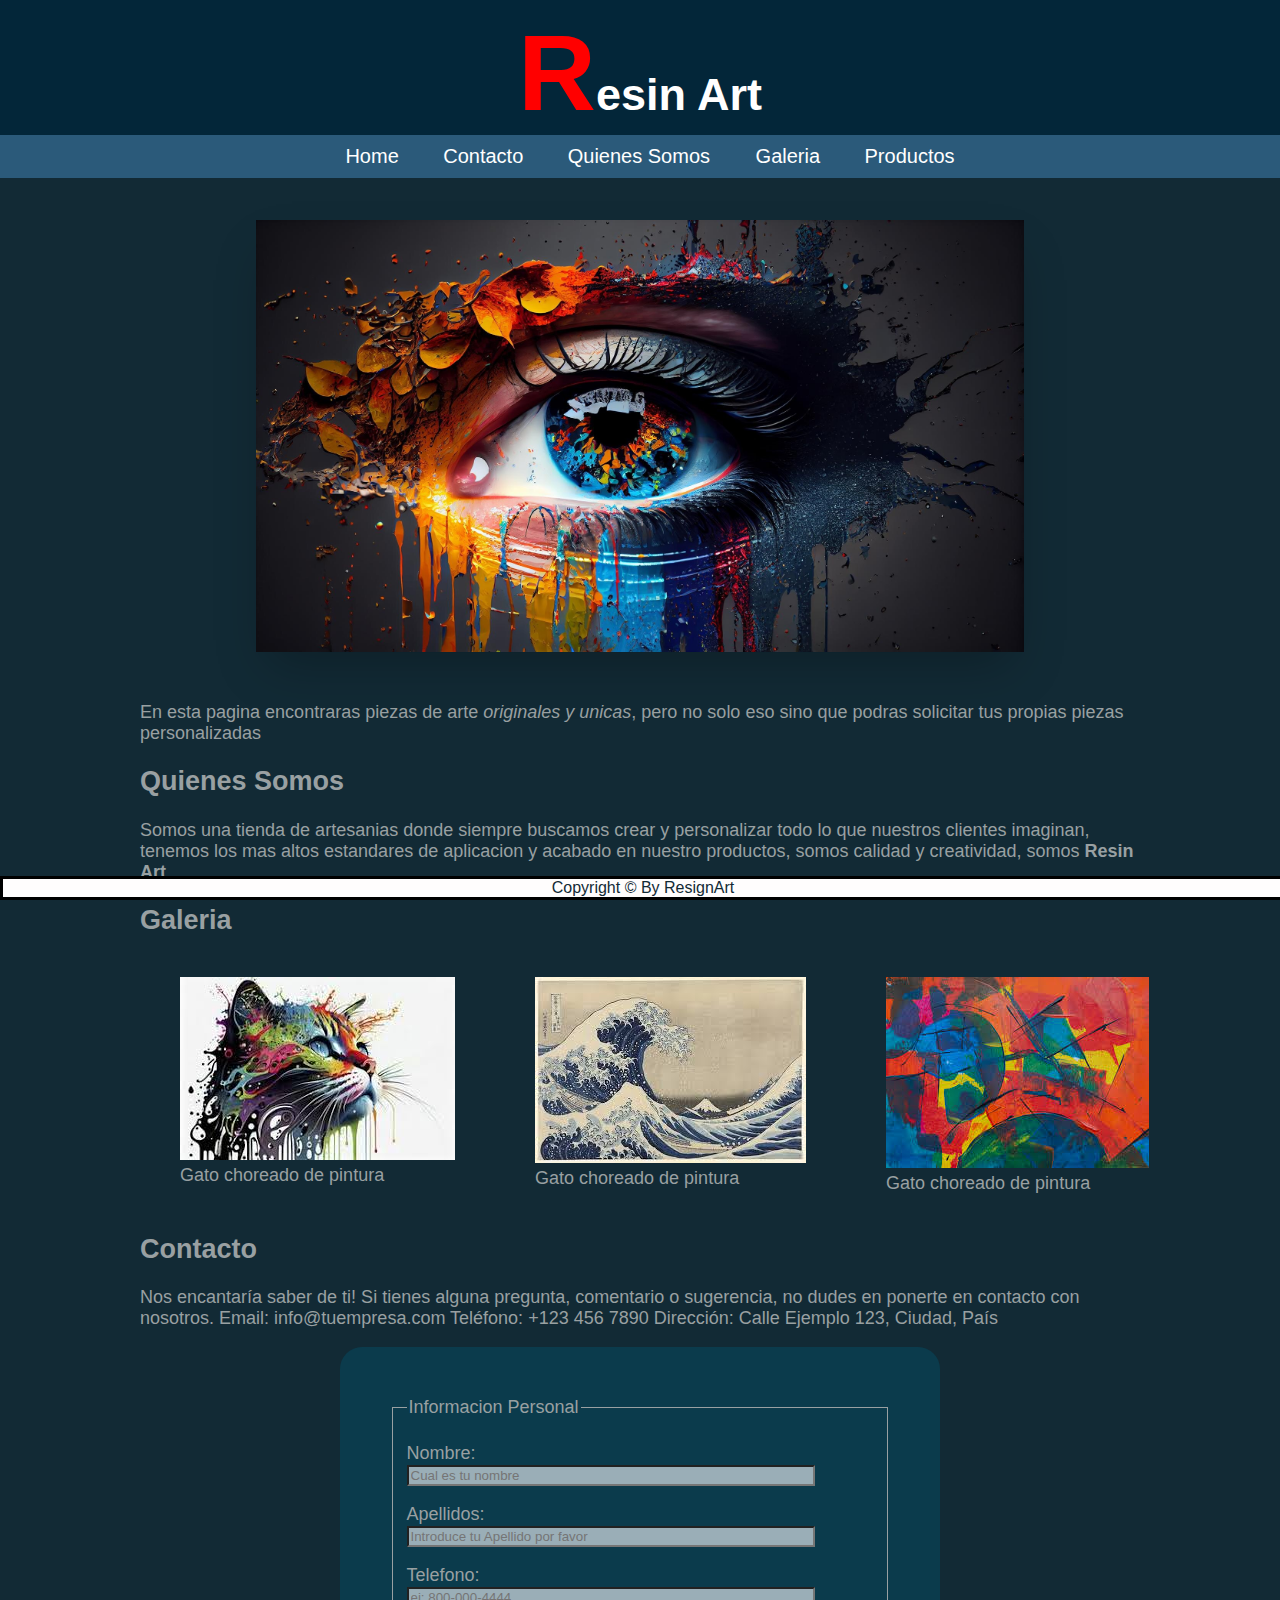
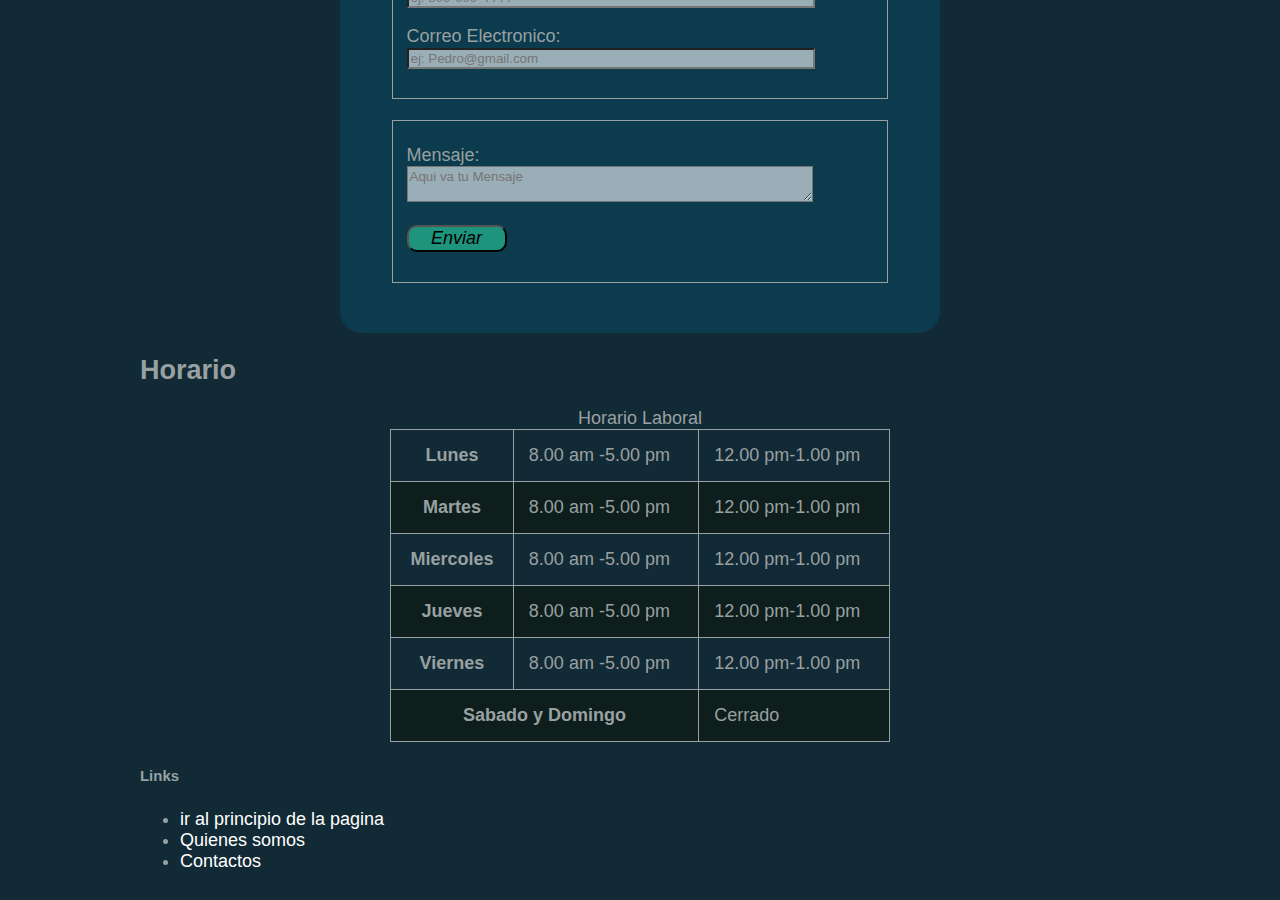
==== index.html @ b153d714 "no much" ====
<!DOCTYPE html>
<html lang="es">
<head>
<title>ResinArt Page</title>
<meta http-equiv="Content-Type" content="text/html;charset=UTF-8">
<META name="author" content="Yohs">
<META name="description" content="resin,  art, Craft, paintings">
<link rel="stylesheet" href="css/style.css">
</head>
<body>
	<section class="MenuParent">
        <h1 class="header"><span class="red">R</span>esin Art</h1>
        
        <nav>
            <ul>	
                <li><a href="#">Home</a></li>
                <li><a href="contact.html">Contacto</a></li>
                <li><a href="about.html">Quienes Somos</a> </li>
                <li><a href="galery.html">Galeria</a></li>
                <li><a href="product.html">Productos</a></li>

            </ul>
         </nav>
    </section>
   
    <article class="container">
        <article class="slideContainer">
            <section class="sliderWrapper">
                <div class="slider">
                    <img id="img-1" src="images/img-1.jpg" alt="art">
                    <img id="img-2" src="images/img-2.jpg" alt="art">
    
             </div>
             <na class="slider-nav">
                     <a href="#img-1"></a>
                     <a href="#img-2"></a>
             </na></section>
            
        </article>
    <p>En esta pagina encontraras piezas de arte <em>originales y unicas</em>, pero no solo eso sino que podras solicitar tus propias piezas personalizadas</p>
    
    <h2 id="WhoAreWe">Quienes Somos </h2>
    <p>Somos una tienda de artesanias donde siempre buscamos crear y personalizar todo lo que nuestros clientes imaginan, tenemos los mas altos estandares de aplicacion y acabado en nuestro productos, somos calidad y creatividad, somos <strong>Resin Art</strong></p>
    <h2 id="galery">Galeria</h2>
    <section class="images">

        <figure>   
            <img src="images/gato.jpg" alt="Imagen de gato" width="275" height="183">
            <figcaption>Gato choreado de pintura</figcaption>
       </figure>
       <figure>
           <img src="images/wave.jpg" alt="Imagen de ola de mar" width="271" height="186">
           <figcaption>Gato choreado de pintura</figcaption>
   
       </figure>
       <figure>    
           <img src="images/art.jpg" alt="Imagen de cuadro" width="263" height="191">
           <figcaption>Gato choreado de pintura</figcaption>
   
       </figure>
    </section>
   
    <h2 id="contact">Contacto</h2>
    <p>Nos encantaría saber de ti! Si tienes alguna 	pregunta, comentario o sugerencia, no dudes en 		ponerte en contacto con nosotros.
     Email: info@tuempresa.com
     Teléfono: +123 456 7890
     Dirección: Calle Ejemplo 123, Ciudad,   País
    </p>

    <section>
        <form action="https://httpbin.org/get" method="get">
            <fieldset>
                <legend>Informacion Personal</legend>

            <p>
                <label for="name">Nombre:</label>
                <input type="text" name="name" id="name" placeholder="Cual es tu nombre">
                
            </p>
            
            <p>
                <label for="lastName">Apellidos:</label>
                <input type="text" name="lastName" id="lastName" placeholder="Introduce tu Apellido por favor">

            </p>
            <p>
                <label for="telephone">Telefono:</label>
                <input type="tel" name="telephone" id="telephone" placeholder="ej: 800-000-4444">

            </p>
            <p>
                <label for="email">Correo Electronico:</label>
                <input type="email" name="email" id="email" placeholder="ej: Pedro@gmail.com">
            </p>
        </fieldset><br>
        <fieldset>
            <p>
                <label for="userMessage">Mensaje:</label>
                <textarea name="userMessage" id="userMessage" placeholder="Aqui va tu Mensaje"></textarea>

            </p>
            <p>
                <button type="submit" class="submitBtn" formaction="https://httpbin.org/get">Enviar</button>

            </p>
        </fieldset>
        </form>
    </section>

    <aside class="sidebar">
        
        <h2>Horario</h2>

        <table>
                <caption> Horario Laboral</caption>
           
            <tr>
                <th>Lunes</th>
                <td>8.00 am -5.00 pm</td>
                <td>12.00 pm-1.00 pm</td>

            </tr>
            <tr>
                <th>Martes</th>
                <td>8.00 am -5.00 pm</td>
                <td>12.00 pm-1.00 pm</td>


            </tr>
            <tr>
                <th>Miercoles</th>
                <td>8.00 am -5.00 pm</td>
                <td>12.00 pm-1.00 pm</td>


            </tr>
            <tr>
                <th>Jueves</th>
                <td>8.00 am -5.00 pm</td>
                <td>12.00 pm-1.00 pm</td>


            </tr>
            <tr>
                <th>Viernes</th>
                <td>8.00 am -5.00 pm</td>
                <td>12.00 pm-1.00 pm</td>


            </tr>
            <tr>
                <th colspan="2">Sabado y Domingo</th>
                <td>Cerrado</td>
            </tr>
        </table>

    </aside>
          <!--Links de retorno   -->
    <h5>Links</h5>

    <ul>
        <li><a href="#">ir al principio de la pagina</a></li>
        <li><a href="#WhoAreWe">Quienes somos</a></li>
        <li><a href="#contact">Contactos</a></li>
    </ul>
    </article>

    <!-- Footer -->
    <footer> Copyright &copy; By ResignArt </footer>
    
</body>
</html>
---- css/style.css ----
*{
        box-sizing: none;
        font-family:'Lucida Sans', 'Lucida Sans Regular', 'Lucida Grande', 'Lucida Sans Unicode', Geneva, Verdana, sans-serif;

    }
    body{
        margin:0;
        padding:0;
        background-color: #122a35;
        color: #99a0a2;
    }
	.MenuParent{
        margin:0;
        background-color:rgb(3, 38, 57);
        text-align:center;
        font-family:'Lucida Sans', 'Lucida Sans Regular', 'Lucida Grande', 'Lucida Sans Unicode', Geneva, Verdana, sans-serif;
    	color: #fff;
        width: 100%;        
    }
    
    .header{
        text-align: center;
        margin: 0;
        padding-top: 10px;
        font-size: 5vh;
    }
    .red{
        font-size: 12vh;
        color: red;
    }
    a{
        text-decoration: none;
    }
    .MenuParent nav{
        background-color:rgb(43, 90, 122);
        width:100%;
        margin: 0;
        padding: 0;
    }
    nav,a{
        color: #fff;
    }

    nav ul{
        list-style-type: none;
        padding-top:10px;
        padding-bottom: 10px;
        margin:0;
        
    }
    nav ul li{
        display:inline;
        margin-right:20px;
        font-size: 20px;
        padding: 10px;
    }
    nav ul li:hover{
        background-color:rgb(17, 121, 225);
    }
    .container{
        padding: 10px;
        margin: auto;
        width: 1000px;
        font-size: large;
    }
    .slideContainer{
        padding: 2rem;
    }
    .sliderWrapper{
        position: relative;
        max-width: 48rem;
        margin: 0 auto;

    }
    .slider{
        display: flex;
        aspect-ratio: 16/9;
        overflow-x: auto;
        scroll-snap-type: x mandatory;
        scroll-behavior: smooth;
        box-shadow: 0 1.5rem 3rem -0.75rem hsla(0, 0%,0%,0.25);
    }


    .slider img{
        flex: 1 0 100%;
        scroll-snap-align: start;
    }
    .slider-nav{
        display: flex;
        column-gap:1rem ;
        position: absolute;
        bottom: 1.25rem;
        left: 50%;
        transform: translateX(-50%);
        z-index: 1;
    }

    .images{
        display: flex;
    }
    img:active{
        width: 500px;
        height: auto;
        position: sticky;
    }
    img:hover{
        width: 500px;
        height: auto;

    }
    section{
        margin: auto;
    }

    .sidebar{
      
    }
    footer{
        width: 100%;
        text-align: center;
        background-color:rgb(255, 253, 253);
        color: #122a35; 
        position: fixed;
        bottom: 0;
        border: solid black;   
    }
       
    table, th,td{
        border: 1px solid;
        border-collapse: collapse
    }
    th,td{
        padding: 15px;
    }
    tr:nth-child(even){
        background-color: rgb(13, 30, 28);
    }
    tr:hover{
        background-color: rgb(9, 22, 26);
    }
    table{
        margin: auto;
        border-spacing:30px ;
        width: 50%;
    }
    
    form{
        margin: auto;
        padding: 50px;
        width: 50%;
        height: 30%;
        border-radius: 22px;  
        background-color: #0b3b4c;    
    }
    form fieldset{
        border: solid 1px;
    }
    form input, textarea{
        width: 400px;
        background-color: #9aaeb7;
    }
    form .submitBtn{
        margin: auto;
        background-color: #1e947d;
        border-radius: 10px;
        width: 100px;
        font-style:italic;
        font-size:large;
    }
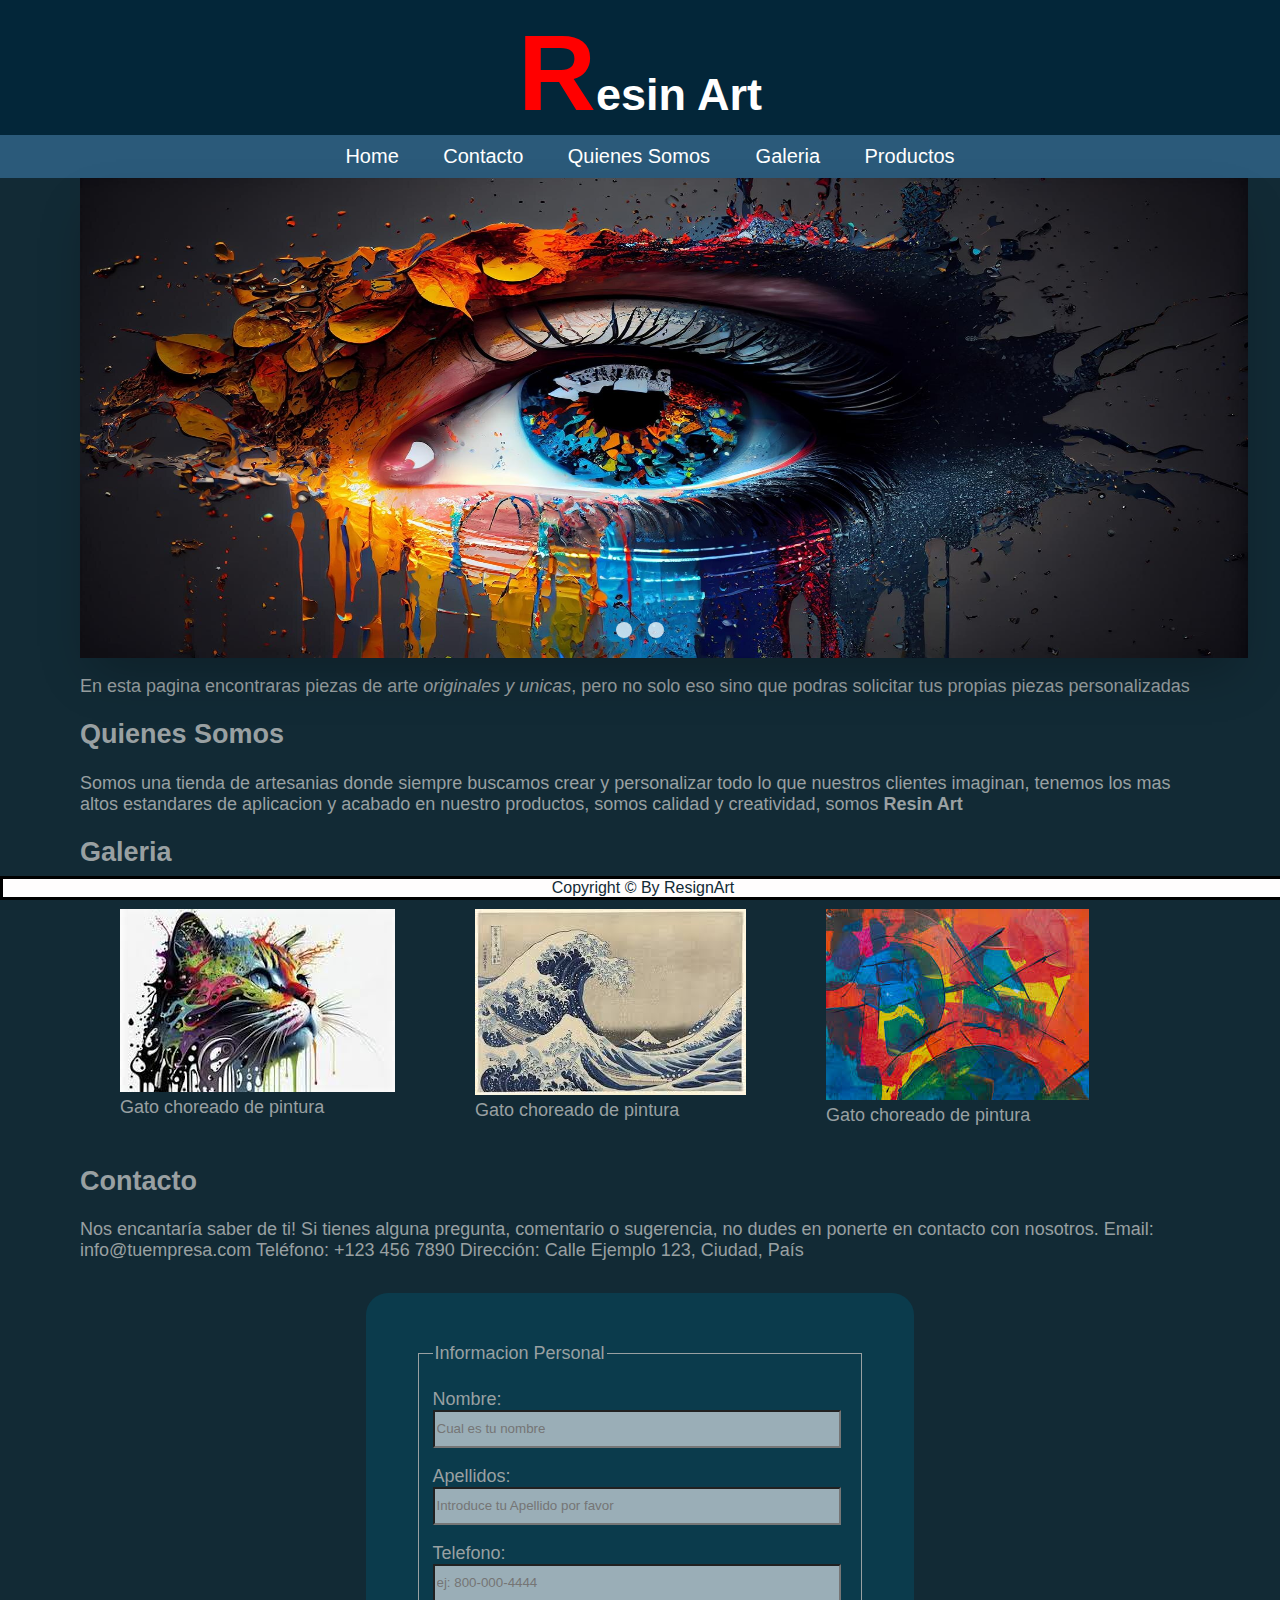
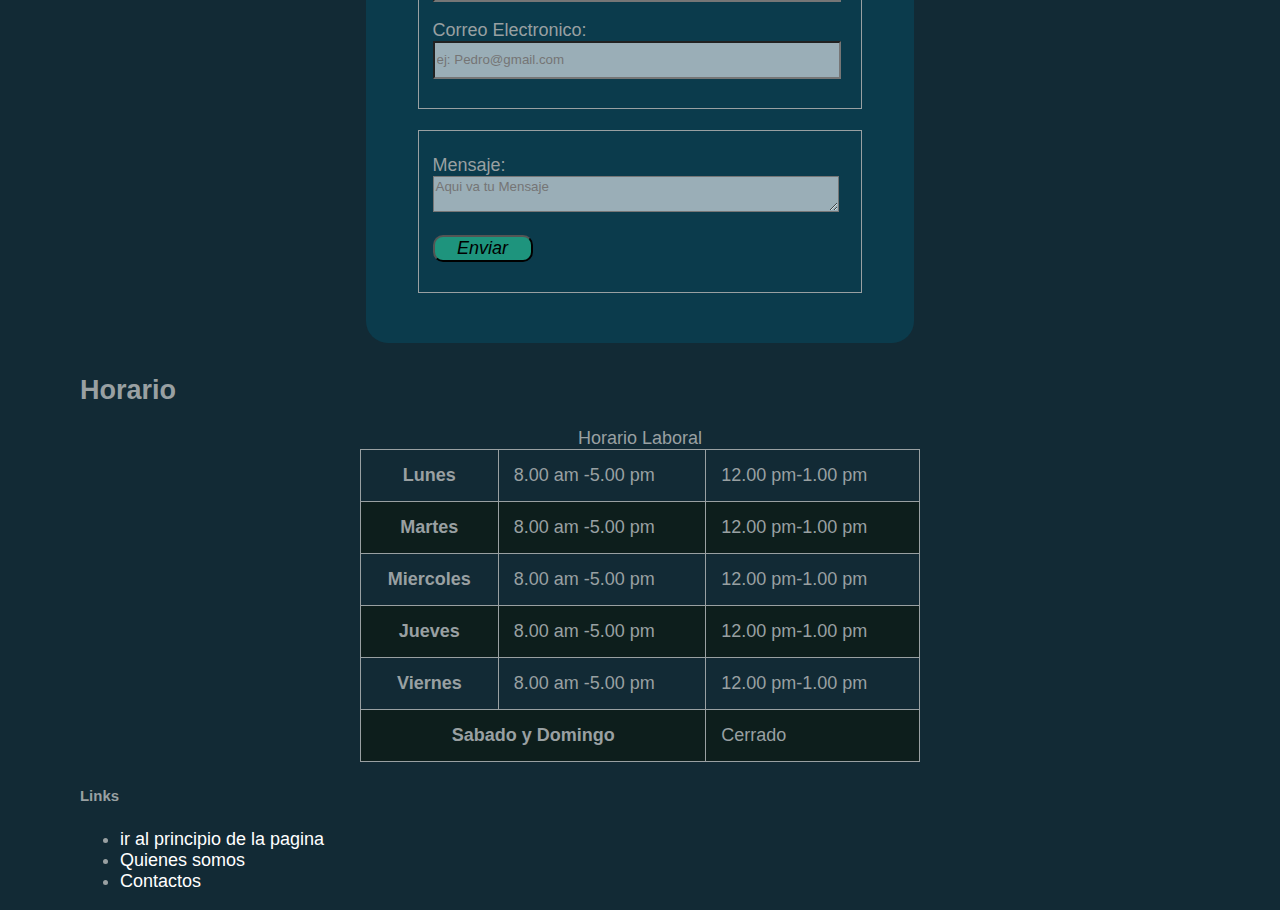
==== commit cfa975ab: "fixing the slider" ====
--- a/index.html
+++ b/index.html
@@ -24,19 +24,21 @@
     </section>
    
     <article class="container">
-        <article class="slideContainer">
+        <section class="slideContainer">
             <section class="sliderWrapper">
                 <div class="slider">
                     <img id="img-1" src="images/img-1.jpg" alt="art">
                     <img id="img-2" src="images/img-2.jpg" alt="art">
     
              </div>
-             <na class="slider-nav">
+             <nav class="slider-nav">
                      <a href="#img-1"></a>
                      <a href="#img-2"></a>
-             </na></section>
+             </nav>
+             
+            </section>
             
-        </article>
+        </section>
     <p>En esta pagina encontraras piezas de arte <em>originales y unicas</em>, pero no solo eso sino que podras solicitar tus propias piezas personalizadas</p>
     
     <h2 id="WhoAreWe">Quienes Somos </h2>
--- a/css/style.css
+++ b/css/style.css
@@ -58,22 +58,25 @@
         background-color:rgb(17, 121, 225);
     }
     .container{
-        padding: 10px;
+        padding: 0 1rem;
         margin: auto;
-        width: 1000px;
+        width: 70rem;
         font-size: large;
-    }
+}
+    
     .slideContainer{
-        padding: 2rem;
+        padding: 0;
     }
     .sliderWrapper{
         position: relative;
-        max-width: 48rem;
-        margin: 0 auto;
+        max-width: 70rem;
+        margin: auto;
 
     }
     .slider{
         display: flex;
+        width: 73rem;
+        height: 30rem;
         aspect-ratio: 16/9;
         overflow-x: auto;
         scroll-snap-type: x mandatory;
@@ -94,6 +97,18 @@
         left: 50%;
         transform: translateX(-50%);
         z-index: 1;
+    }
+    .slider-nav a{
+        width: 1rem;
+        height: 1rem;
+        background-color: #fff;
+        opacity: 0.75;
+        border-radius: 50%;
+        transition:opacitty ease 250ms;
+
+    }
+    .slider-nav a:hover{
+        background-color: #0b3b4c;
     }
 
     .images{
@@ -146,15 +161,18 @@
     }
     
     form{
-        margin: auto;
+        margin: 2rem auto;
         padding: 50px;
-        width: 50%;
+        width: 40%;
         height: 30%;
         border-radius: 22px;  
         background-color: #0b3b4c;    
     }
     form fieldset{
         border: solid 1px;
+    }
+    form input{
+        height: 2rem;
     }
     form input, textarea{
         width: 400px;
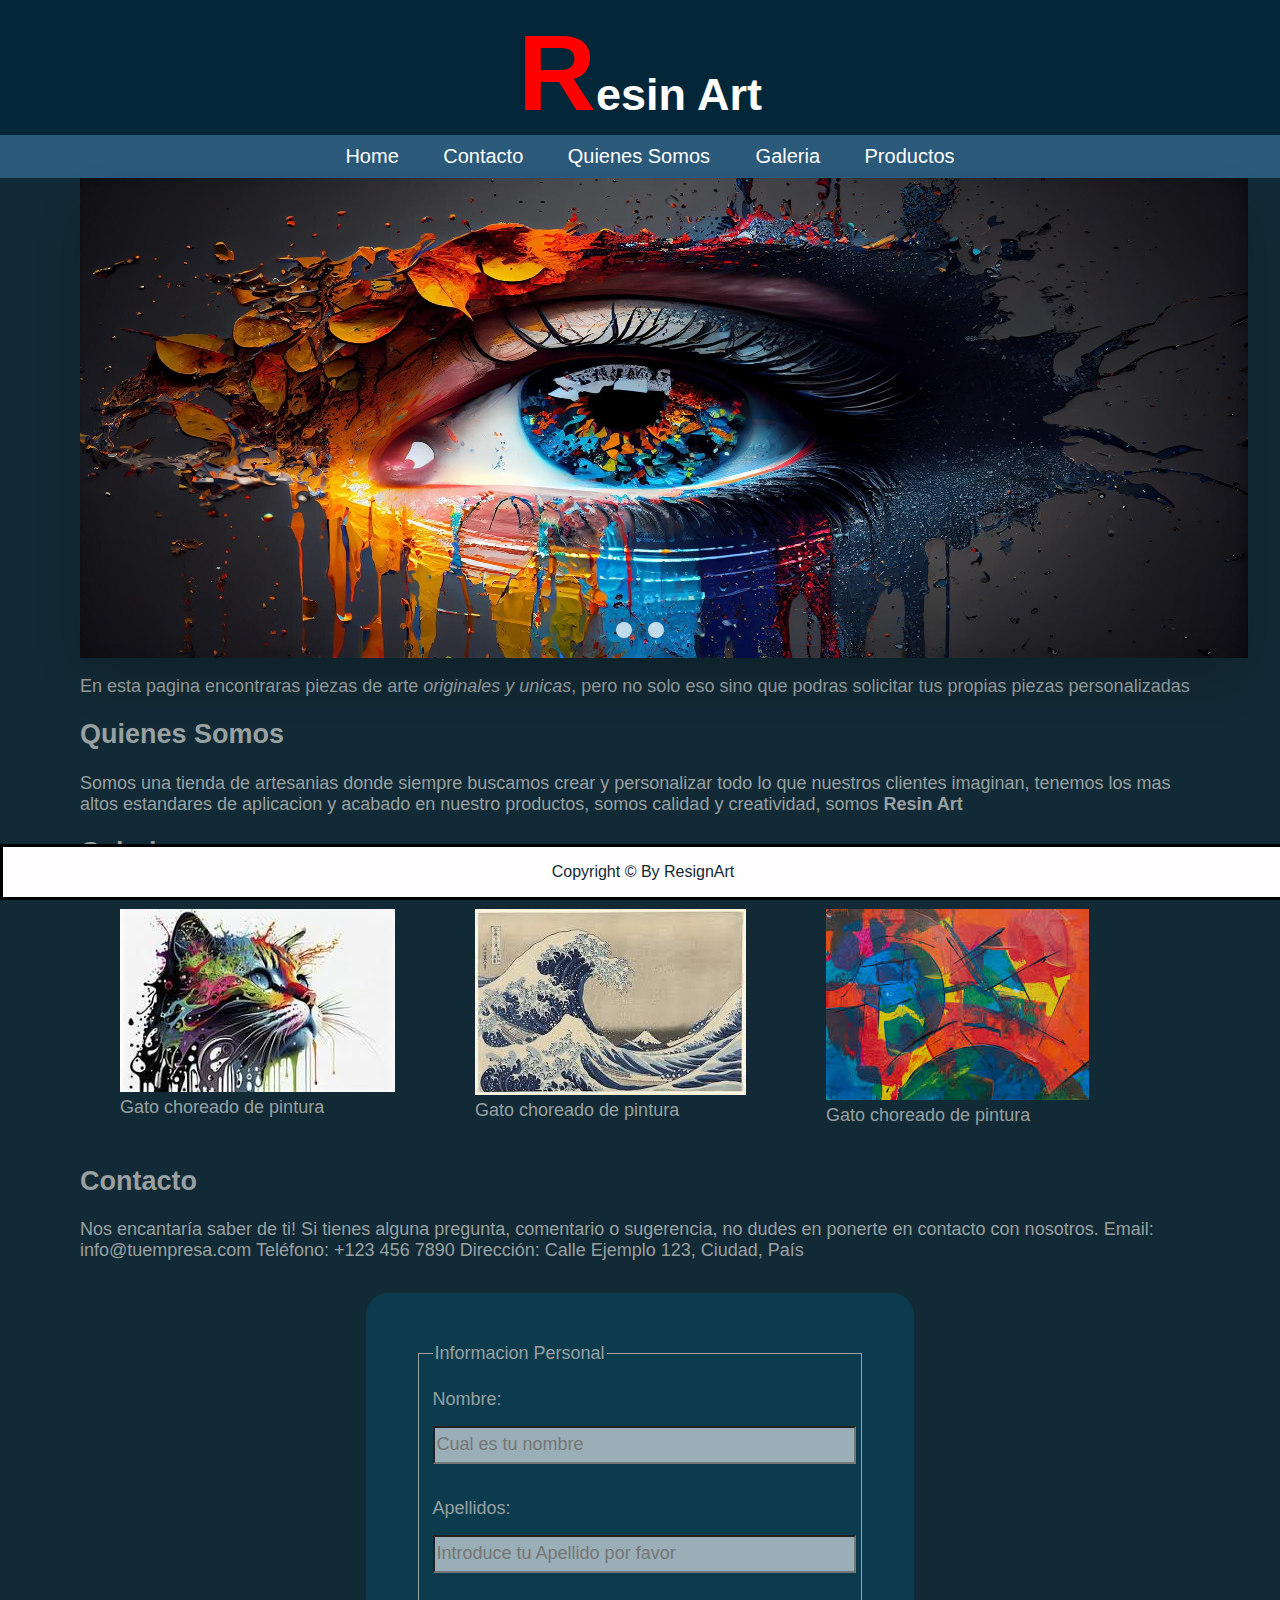
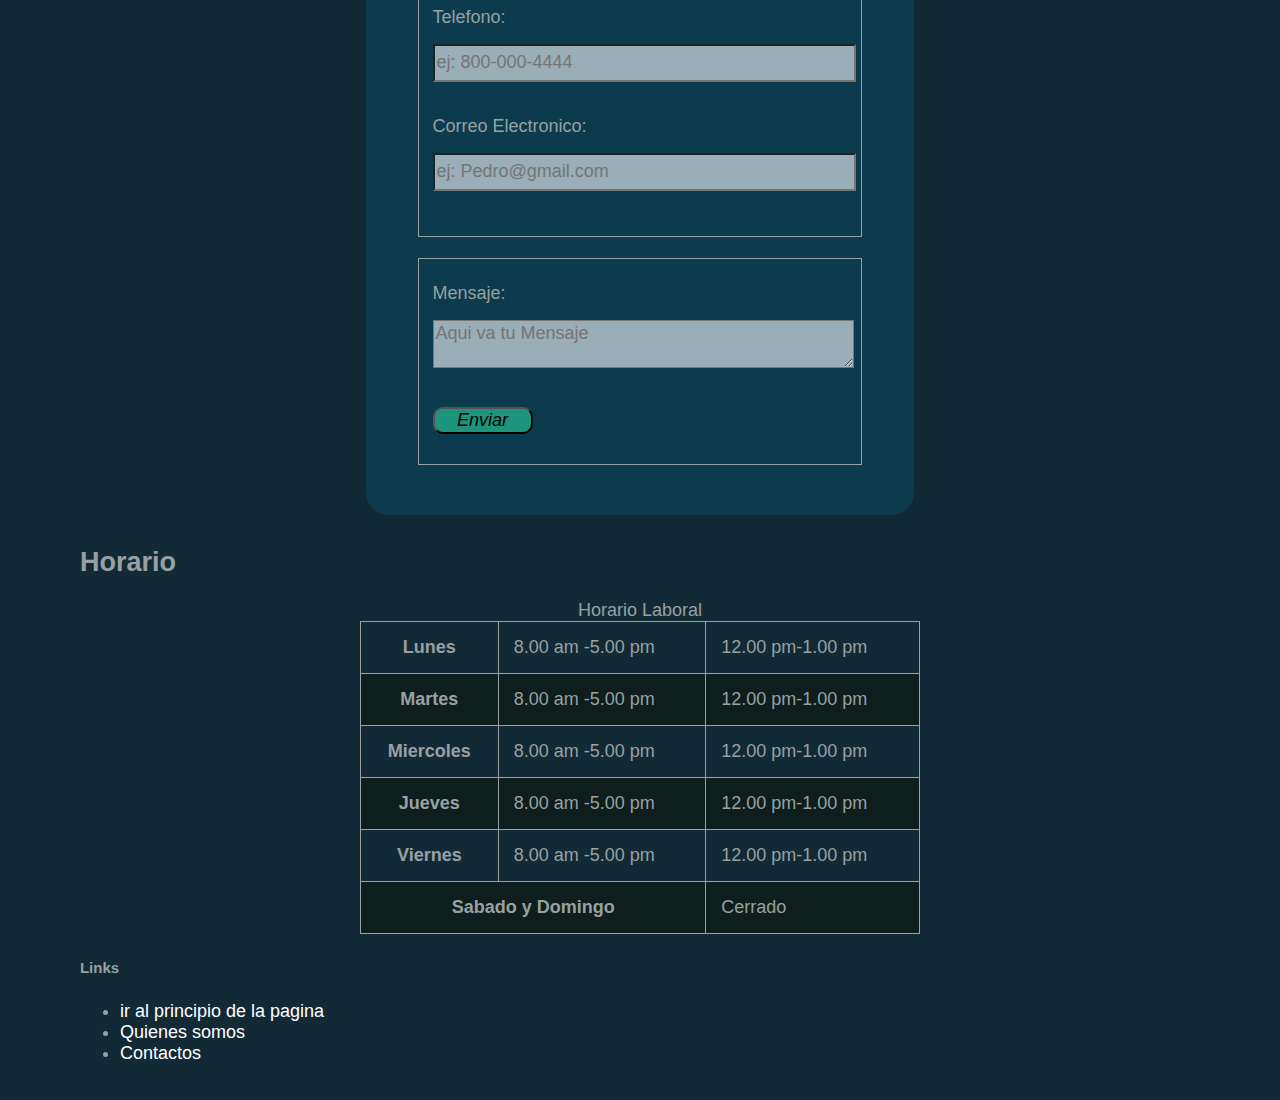
==== commit 3ccaaa83: "cambios" ====
--- a/index.html
+++ b/index.html
@@ -166,9 +166,15 @@
         <li><a href="#contact">Contactos</a></li>
     </ul>
     </article>
+    <br>
 
     <!-- Footer -->
-    <footer> Copyright &copy; By ResignArt </footer>
+    <footer> 
+        <p>
+        Copyright &copy; By ResignArt
+        </p>  
+    </footer>
+
     
 </body>
 </html>
--- a/css/style.css
+++ b/css/style.css
@@ -78,7 +78,7 @@
         width: 73rem;
         height: 30rem;
         aspect-ratio: 16/9;
-        overflow-x: auto;
+        overflow-x: hidden;
         scroll-snap-type: x mandatory;
         scroll-behavior: smooth;
         box-shadow: 0 1.5rem 3rem -0.75rem hsla(0, 0%,0%,0.25);
@@ -124,10 +124,7 @@
         height: auto;
 
     }
-    section{
-        margin: auto;
-    }
-
+   
     .sidebar{
       
     }
@@ -174,9 +171,14 @@
     form input{
         height: 2rem;
     }
+    form label{
+        margin: auto;
+    }
     form input, textarea{
-        width: 400px;
+        width: 100%;
         background-color: #9aaeb7;
+        font-size: inherit;
+        margin: 1rem auto;
     }
     form .submitBtn{
         margin: auto;
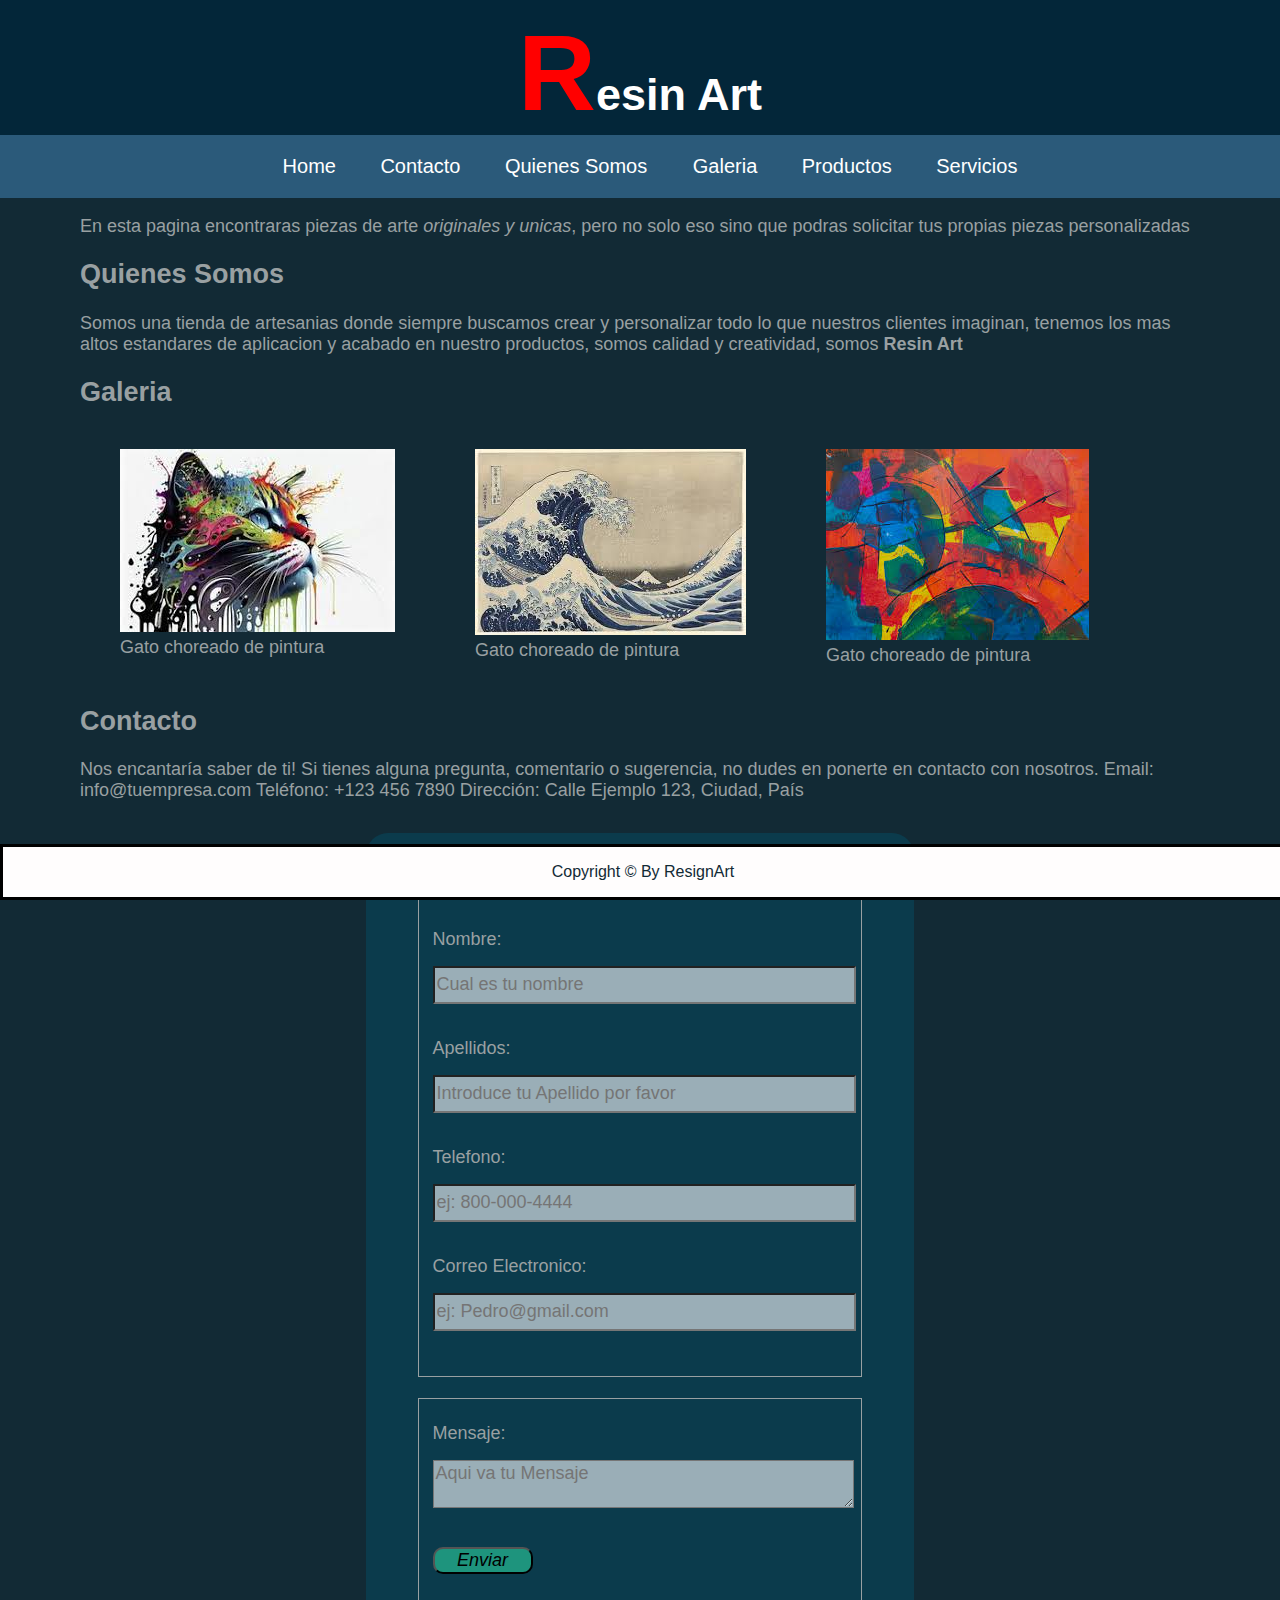
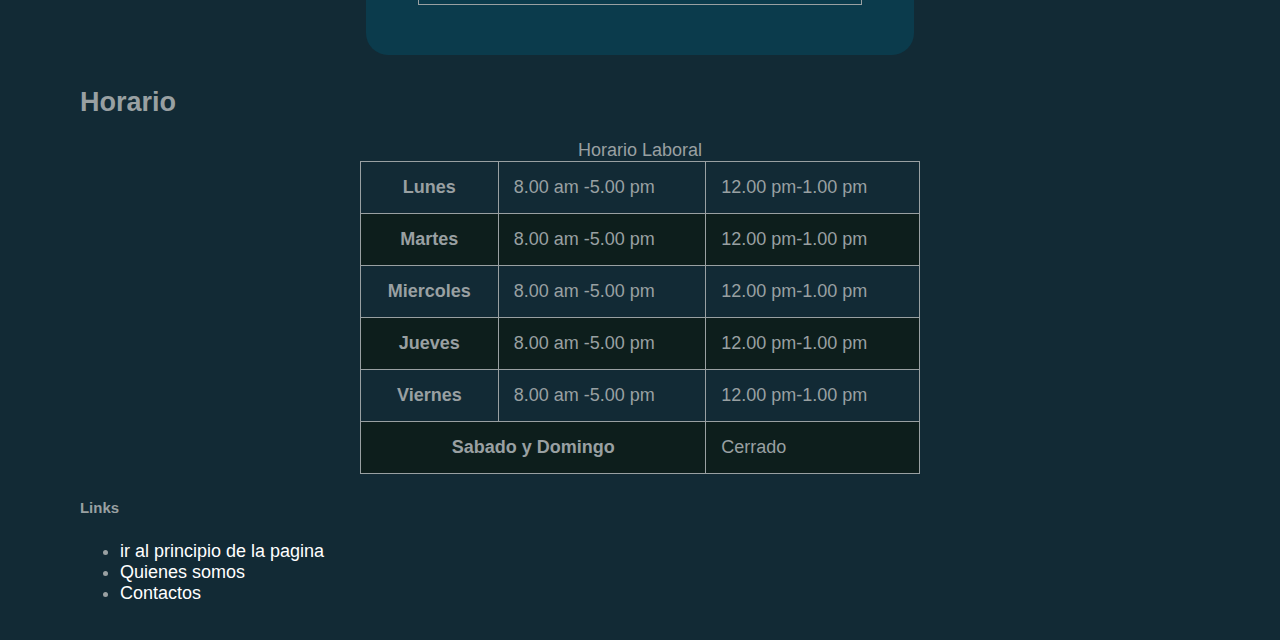
==== commit 6bd72e55: "subvar" ====
--- a/index.html
+++ b/index.html
@@ -18,6 +18,14 @@
                 <li><a href="about.html">Quienes Somos</a> </li>
                 <li><a href="galery.html">Galeria</a></li>
                 <li><a href="product.html">Productos</a></li>
+                <li class="subMenu"><a href="services">Servicios</a>
+                    <ul >
+                        <li>venta de resina</li>
+                        <li>Resinado </li>
+                    </ul>
+                
+                </li>
+
 
             </ul>
          </nav>
--- a/css/style.css
+++ b/css/style.css
@@ -57,6 +57,29 @@
     nav ul li:hover{
         background-color:rgb(17, 121, 225);
     }
+
+    .subMenu{
+        position: relative;
+        display: inline-block;
+    }
+   
+    .subMenu ul{
+        position: absolute;
+        display:none ;
+        background-color: #0b3b4c;
+        z-index: 1;
+        top: 50px;
+
+
+    }
+    .subMenu ul li{
+        color: black;
+        padding: 12px 16px;
+        display: block;
+    }
+    .subMenu:hover ul{
+        display: block;
+    }
     .container{
         padding: 0 1rem;
         margin: auto;
@@ -66,6 +89,7 @@
     
     .slideContainer{
         padding: 0;
+        display: none;
     }
     .sliderWrapper{
         position: relative;
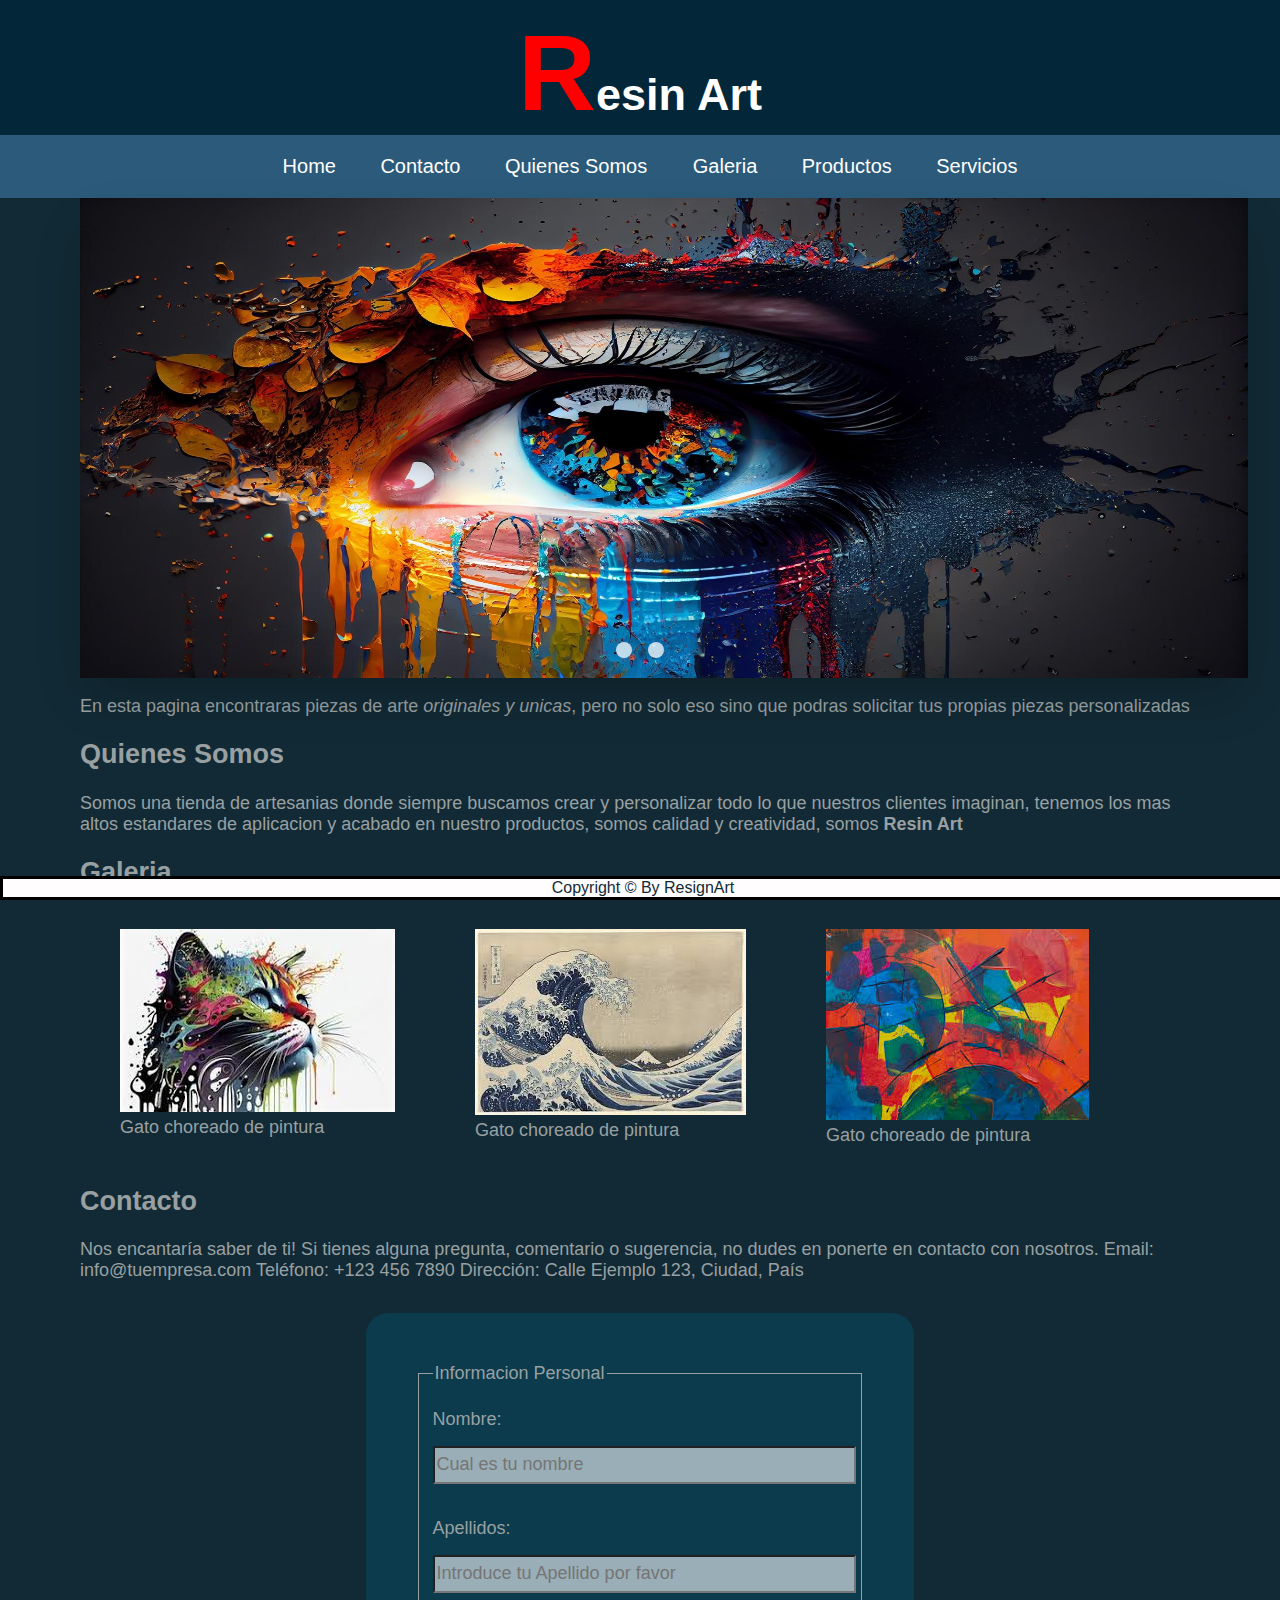
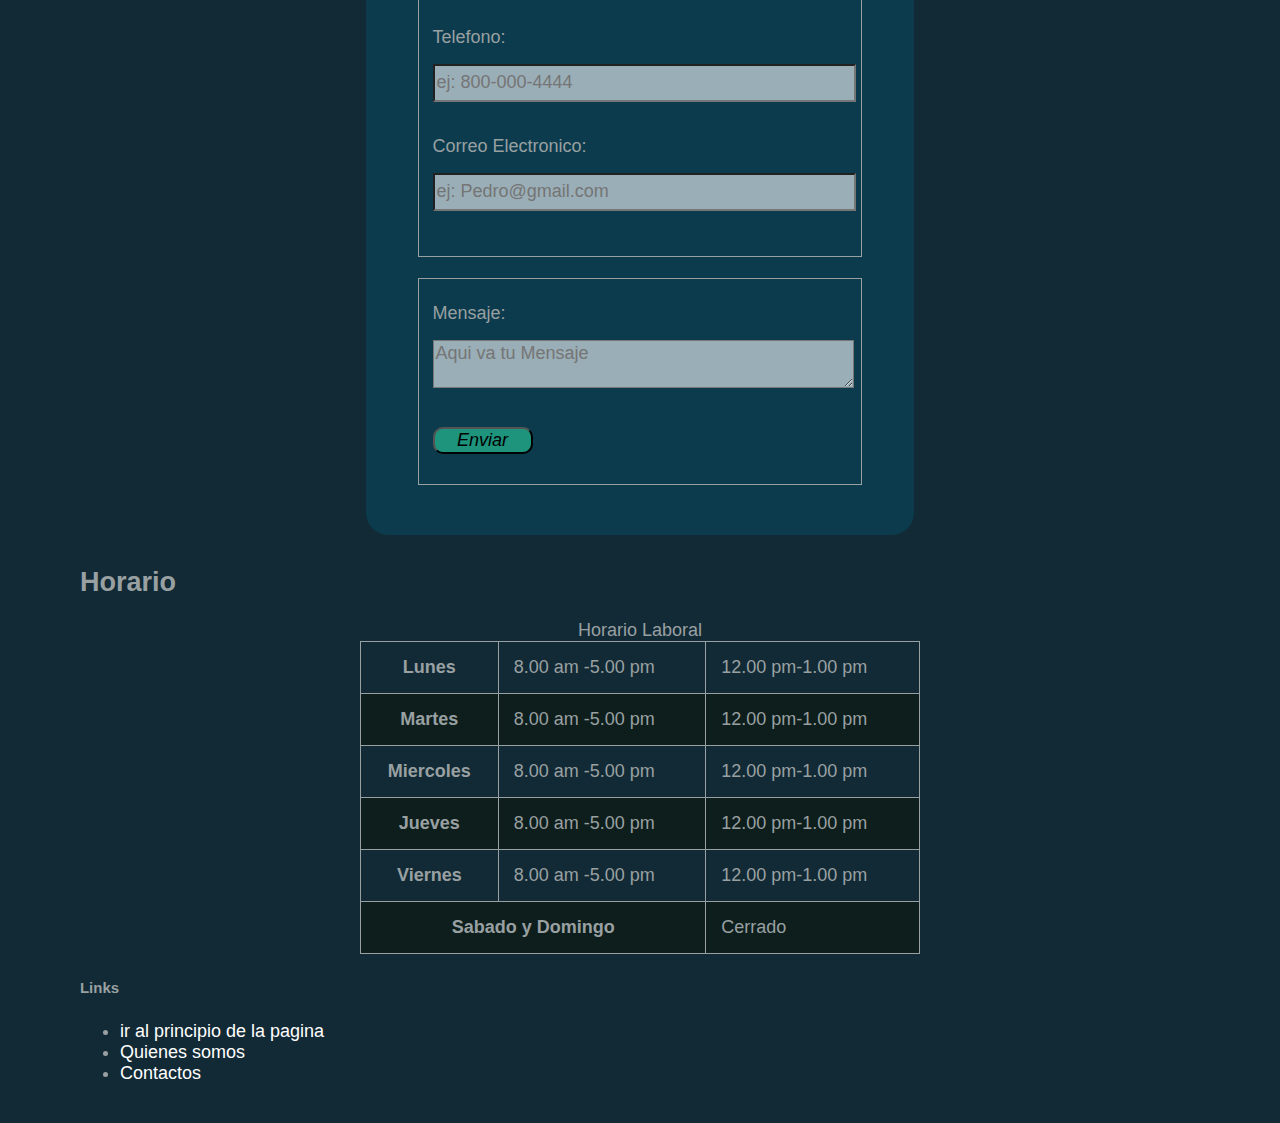
==== commit 408825c4: "submenu added" ====
--- a/index.html
+++ b/index.html
@@ -117,7 +117,7 @@
         </form>
     </section>
 
-    <aside class="sidebar">
+    <aside class="">
         
         <h2>Horario</h2>
 
@@ -165,7 +165,9 @@
         </table>
 
     </aside>
+
           <!--Links de retorno   -->
+    <section class="links">
     <h5>Links</h5>
 
     <ul>
@@ -173,14 +175,14 @@
         <li><a href="#WhoAreWe">Quienes somos</a></li>
         <li><a href="#contact">Contactos</a></li>
     </ul>
+    <br>
     </article>
-    <br>
+    </section>
+    
 
     <!-- Footer -->
     <footer> 
-        <p>
         Copyright &copy; By ResignArt
-        </p>  
     </footer>
 
     
--- a/css/style.css
+++ b/css/style.css
@@ -65,21 +65,31 @@
    
     .subMenu ul{
         position: absolute;
-        display:none ;
-        background-color: #0b3b4c;
+        display:none;
+        background-color: #a3e2f4;
         z-index: 1;
         top: 50px;
-
-
+        padding: 1rem;
+        border-radius:0px 1rem  1rem ;
     }
     .subMenu ul li{
+        width: 15rem;
+        margin: 0;
+        text-align: left;
         color: black;
-        padding: 12px 16px;
         display: block;
-    }
-    .subMenu:hover ul{
+        border-bottom: solid 1px rgb(30, 61, 93);
+        
+    }
+    .subMenu:hover ul {
         display: block;
     }
+    .subMenu li:hover{
+        
+        background-color: #0b3b4c;
+
+    }
+
     .container{
         padding: 0 1rem;
         margin: auto;
@@ -89,7 +99,7 @@
     
     .slideContainer{
         padding: 0;
-        display: none;
+        display: flex;
     }
     .sliderWrapper{
         position: relative;
@@ -151,6 +161,9 @@
    
     .sidebar{
       
+    }
+    .links{
+
     }
     footer{
         width: 100%;
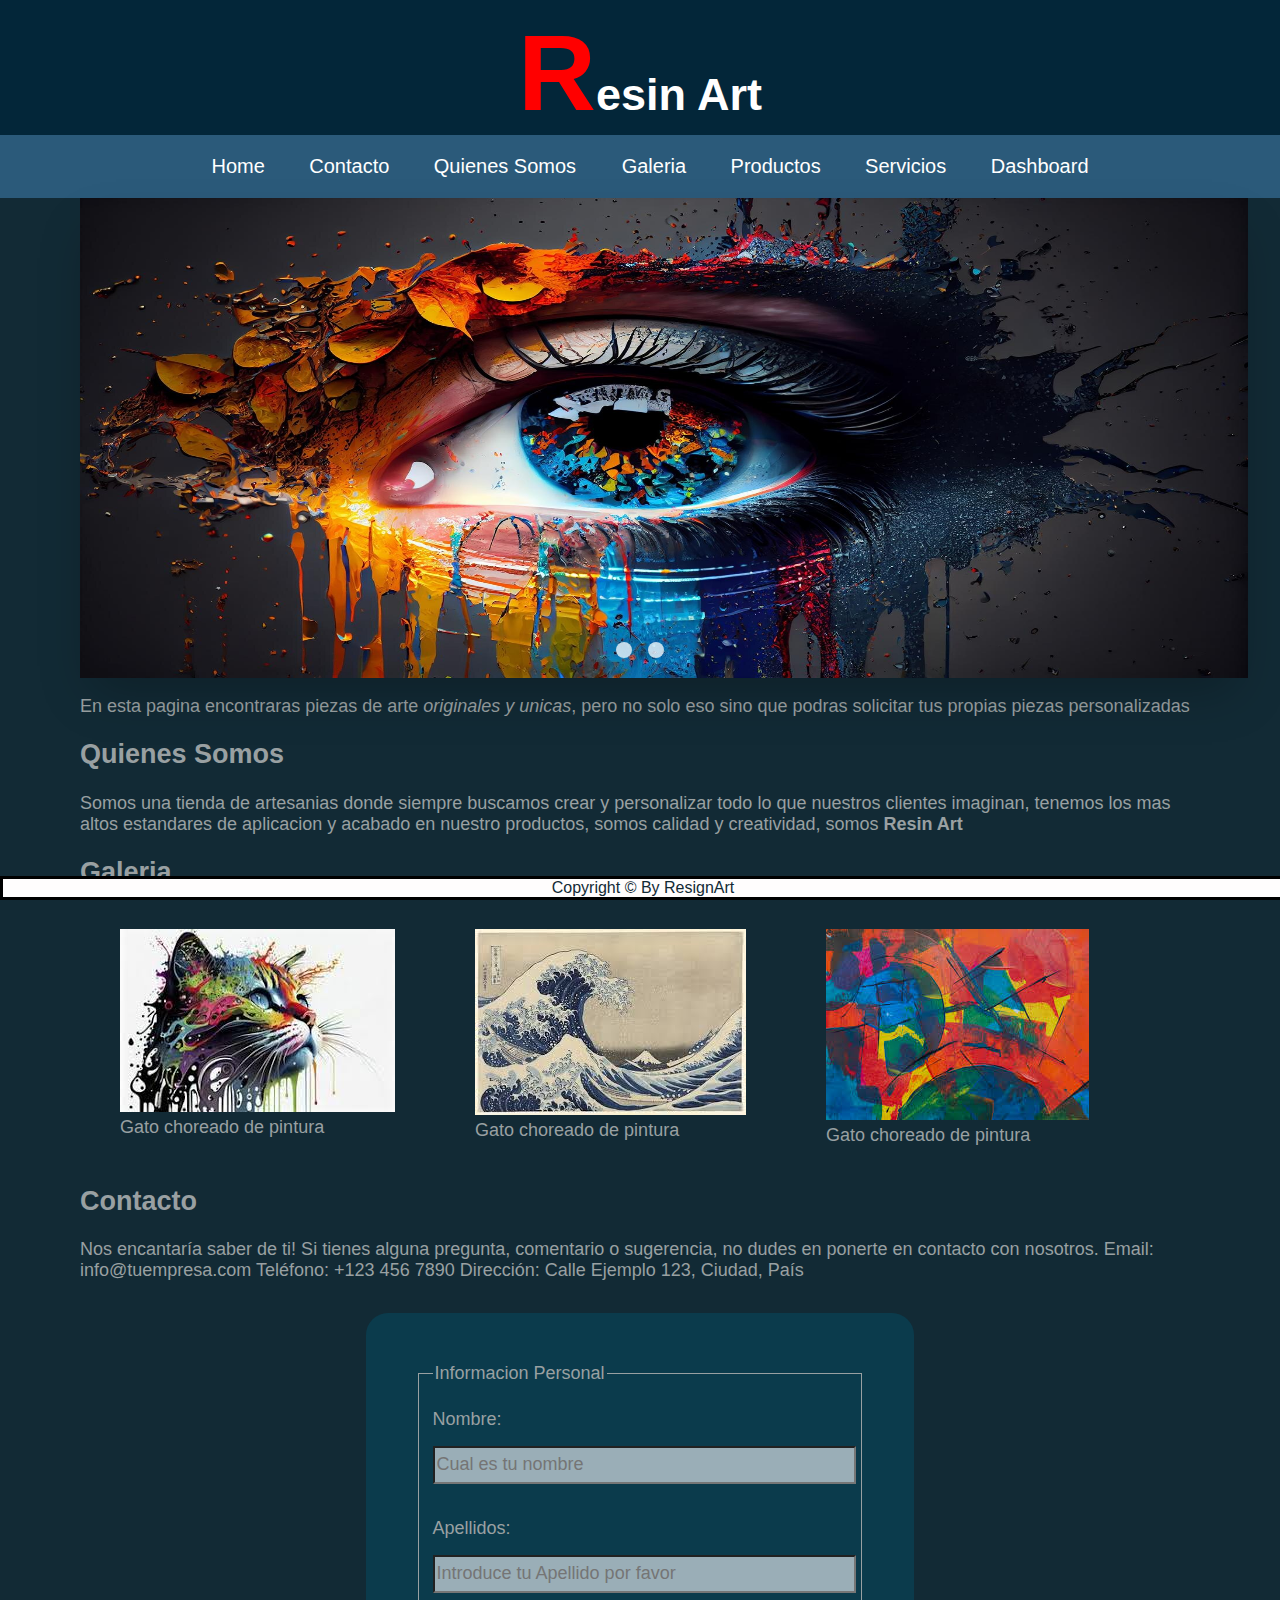
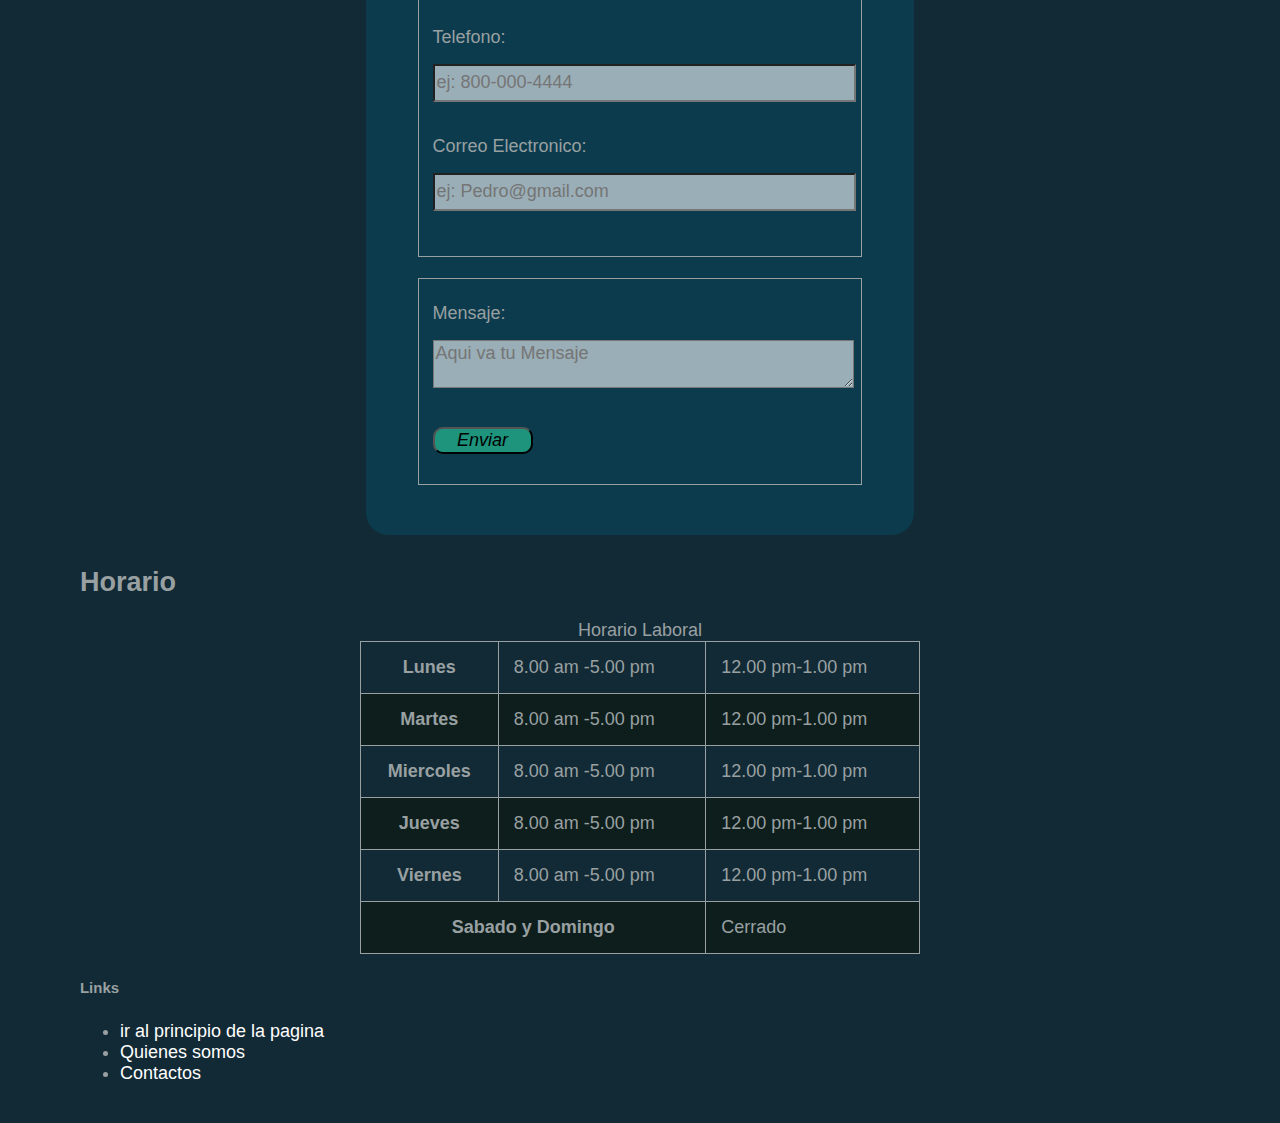
==== commit ec8e07e4: "new files added" ====
--- a/index.html
+++ b/index.html
@@ -18,13 +18,15 @@
                 <li><a href="about.html">Quienes Somos</a> </li>
                 <li><a href="galery.html">Galeria</a></li>
                 <li><a href="product.html">Productos</a></li>
-                <li class="subMenu"><a href="services">Servicios</a>
+                <li class="subMenu"><a href="services.html">Servicios</a>
                     <ul >
                         <li>venta de resina</li>
                         <li>Resinado </li>
                     </ul>
                 
                 </li>
+                <li><a href="dashboard.html">Dashboard</a></li>
+
 
 
             </ul>
--- a/css/style.css
+++ b/css/style.css
@@ -89,13 +89,42 @@
         background-color: #0b3b4c;
 
     }
+    .sidebar{
+        position: absolute;
+        display: block;
+        width: 15rem;
+        height: 100%;
+        padding: 2rem 0 ;
+       border: solid;
+        background-color: #02252c;
+
+    }
+    .sidebar ul {
+    
+        display: inline-block;
+        margin: auto;
+        width: 15rem;
+        height: 100%;
+
+    }
+    .sidebar ul li {
+        display: inherit;
+        width: 10rem;
+        float: left;
+        margin: 12px auto;
+        text-align: center;
+        padding: 0;
+	    
+    }
+    
+
 
     .container{
         padding: 0 1rem;
         margin: auto;
         width: 70rem;
         font-size: large;
-}
+    }
     
     .slideContainer{
         padding: 0;
@@ -159,9 +188,6 @@
 
     }
    
-    .sidebar{
-      
-    }
     .links{
 
     }
@@ -225,4 +251,4 @@
         font-style:italic;
         font-size:large;
     }
-   +   
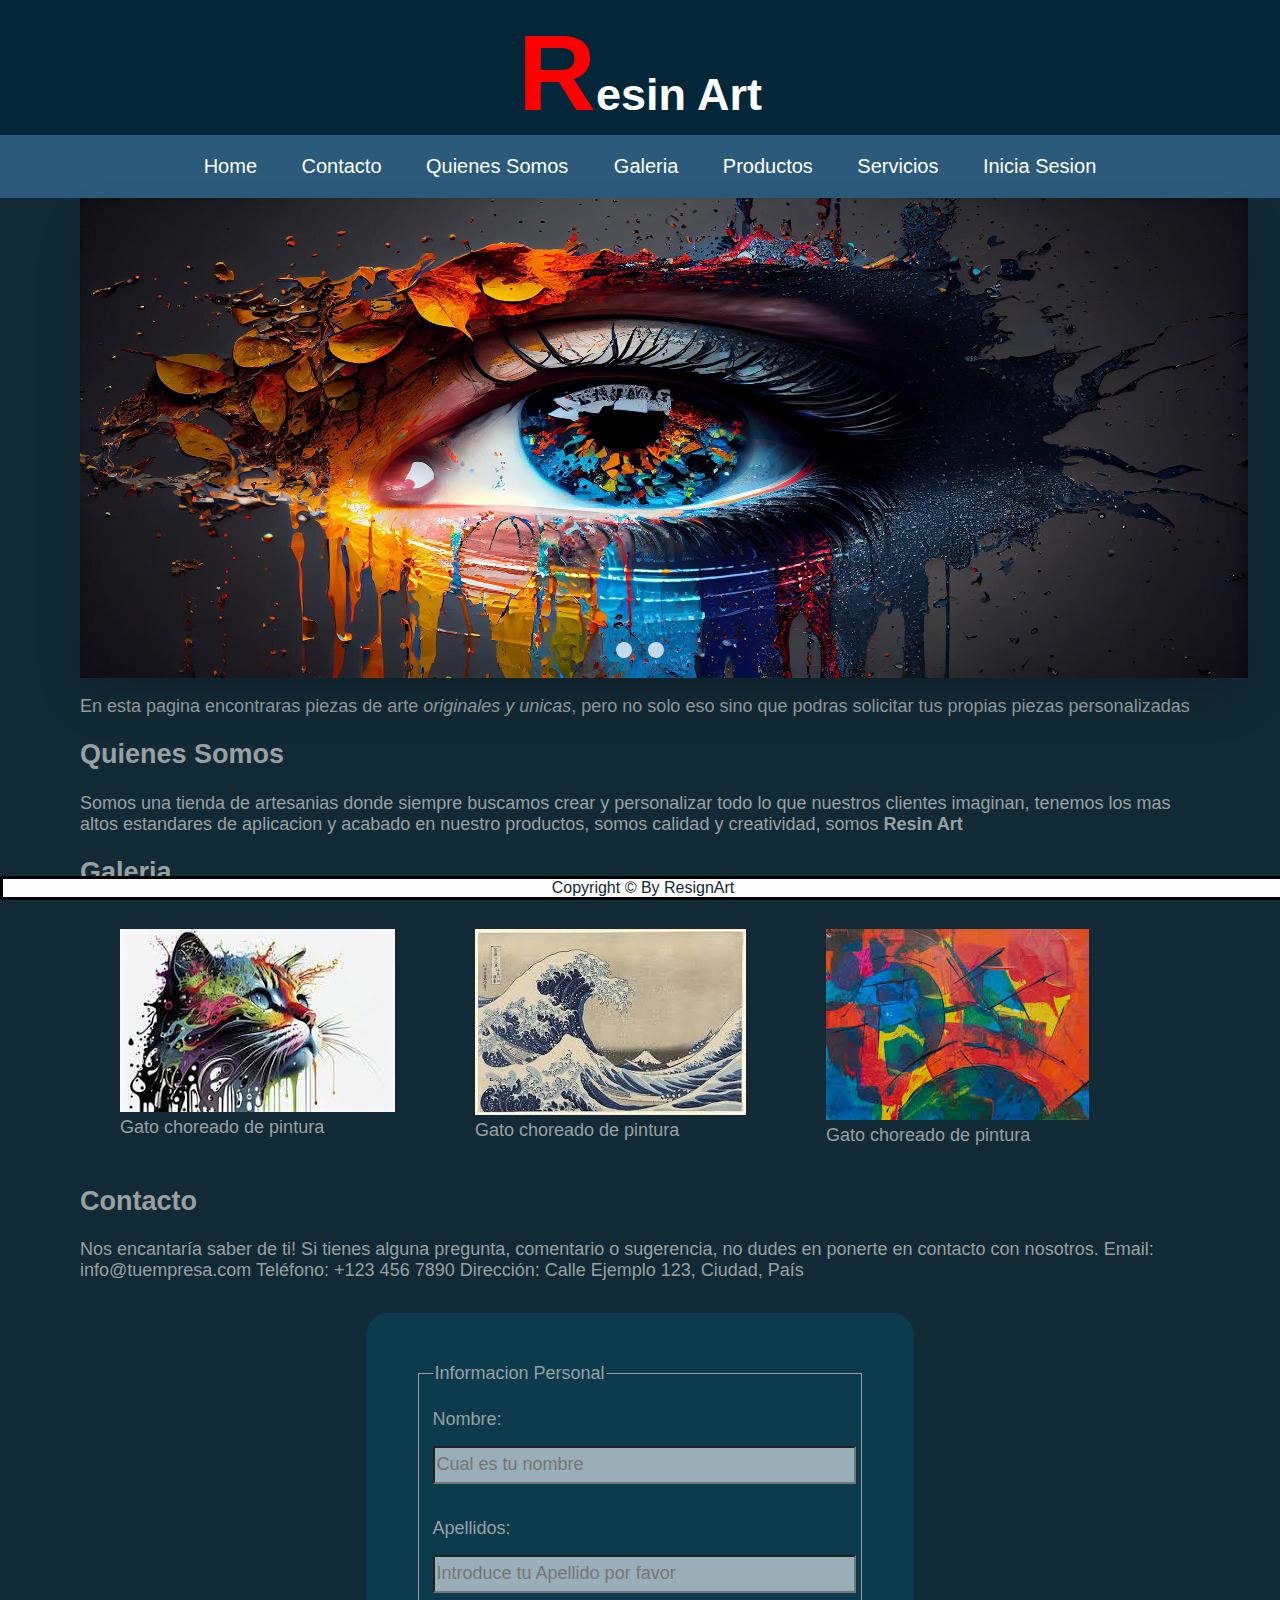
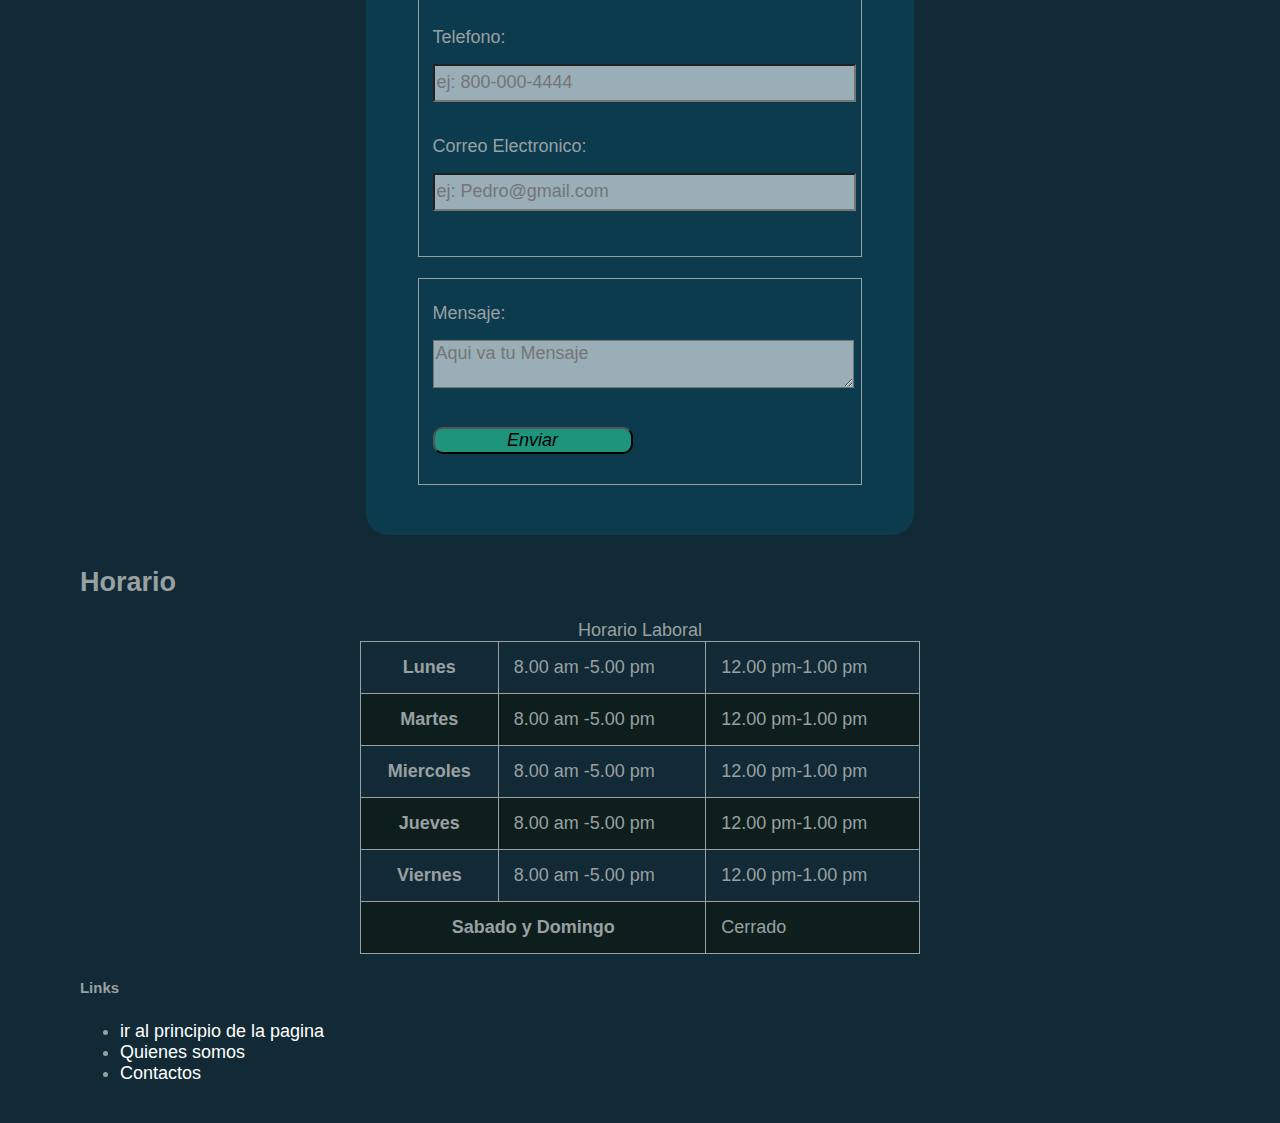
==== commit ac2e7176: "adding log in page" ====
--- a/index.html
+++ b/index.html
@@ -25,7 +25,7 @@
                     </ul>
                 
                 </li>
-                <li><a href="dashboard.html">Dashboard</a></li>
+                <li><a href="login.html">Inicia Sesion</a></li>
 
 
 
--- a/css/style.css
+++ b/css/style.css
@@ -247,7 +247,7 @@
         margin: auto;
         background-color: #1e947d;
         border-radius: 10px;
-        width: 100px;
+        width: 200px;
         font-style:italic;
         font-size:large;
     }
